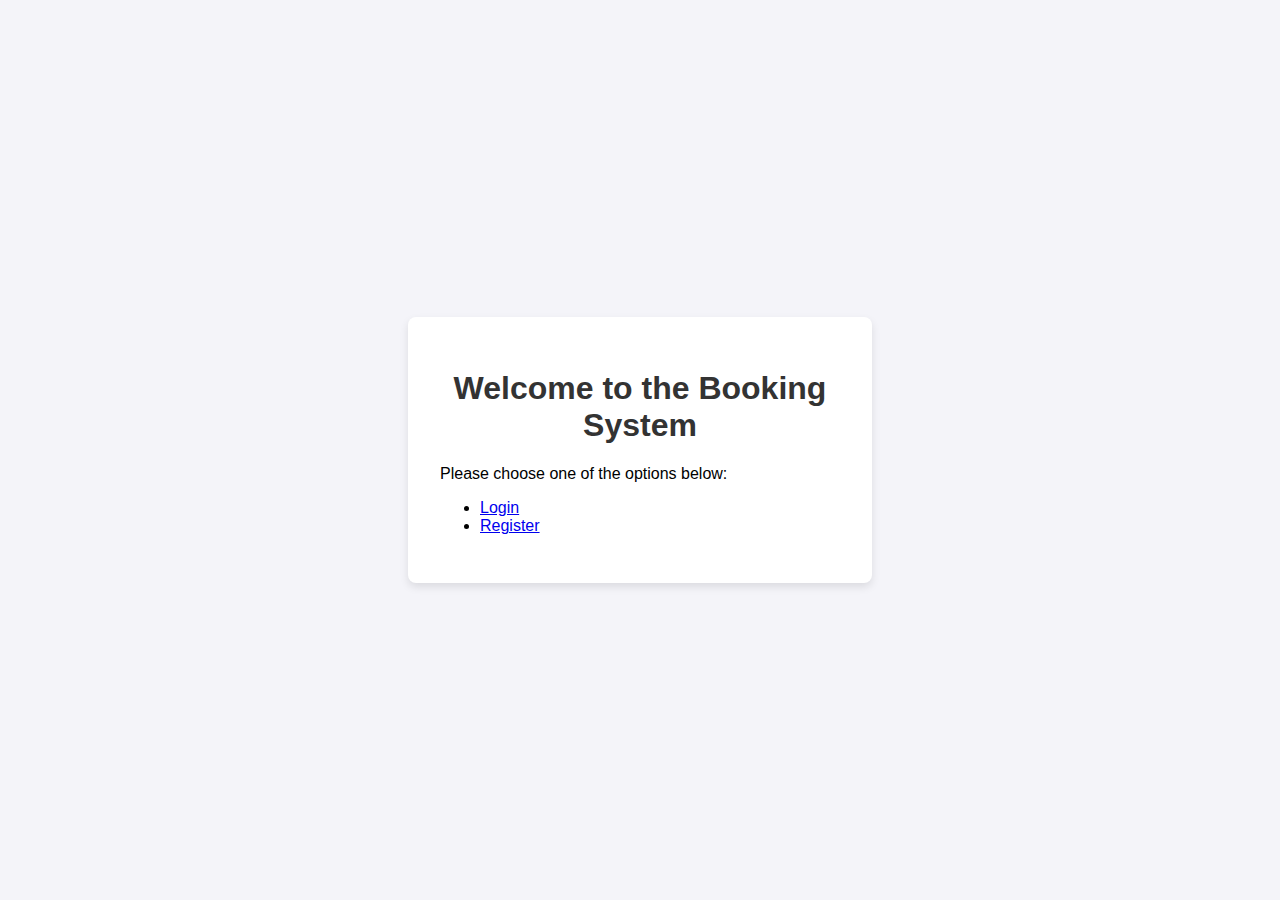
==== views/index.html @ 260b72ea "chore: project structure" ====
<!DOCTYPE html>
<html lang="en">
  <head>
    <meta charset="UTF-8" />
    <meta
      name="viewport"
      content="width=device-width, initial-scale=1.0" />
    <title>Home</title>
    <link
      rel="stylesheet"
      href="/static/styles.css" />
  </head>
  <body>
    <div class="container">
      <h1>Welcome to the Booking System</h1>
      <p>Please choose one of the options below:</p>
      <ul>
        <li><a href="/login">Login</a></li>
        <li><a href="/register">Register</a></li>
      </ul>
    </div>
  </body>
</html>
---- static/styles.css ----
body {
  font-family: Arial, sans-serif;
  background-color: #f4f4f9;
  display: flex;
  justify-content: center;
  align-items: center;
  height: 100vh;
  margin: 0;
}

.container {
  background-color: white;
  padding: 2rem;
  border-radius: 8px;
  box-shadow: 0 4px 8px rgba(0, 0, 0, 0.1);
  width: 100%;
  max-width: 400px;
}

h1 {
  text-align: center;
  color: #333;
}

label {
  font-weight: bold;
  color: #555;
  display: block;
  margin-bottom: 0.5rem;
}

input,
select {
  width: 100%;
  padding: 0.8rem;
  margin-bottom: 1rem;
  border: 1px solid #ccc;
  border-radius: 4px;
  box-sizing: border-box;
  font-size: 1rem;
}

button {
  width: 100%;
  background-color: #007bff;
  color: white;
  padding: 0.8rem;
  border: none;
  border-radius: 4px;
  font-size: 1rem;
  cursor: pointer;
}

button:hover {
  background-color: #0056b3;
}

.error {
  color: red;
  font-size: 0.9rem;
}

.success {
  color: green;
  font-size: 0.9rem;
}

/* Responsive design for mobile screens */
@media (max-width: 600px) {
  .container {
    padding: 1.5rem;
    width: 100%;
  }
}
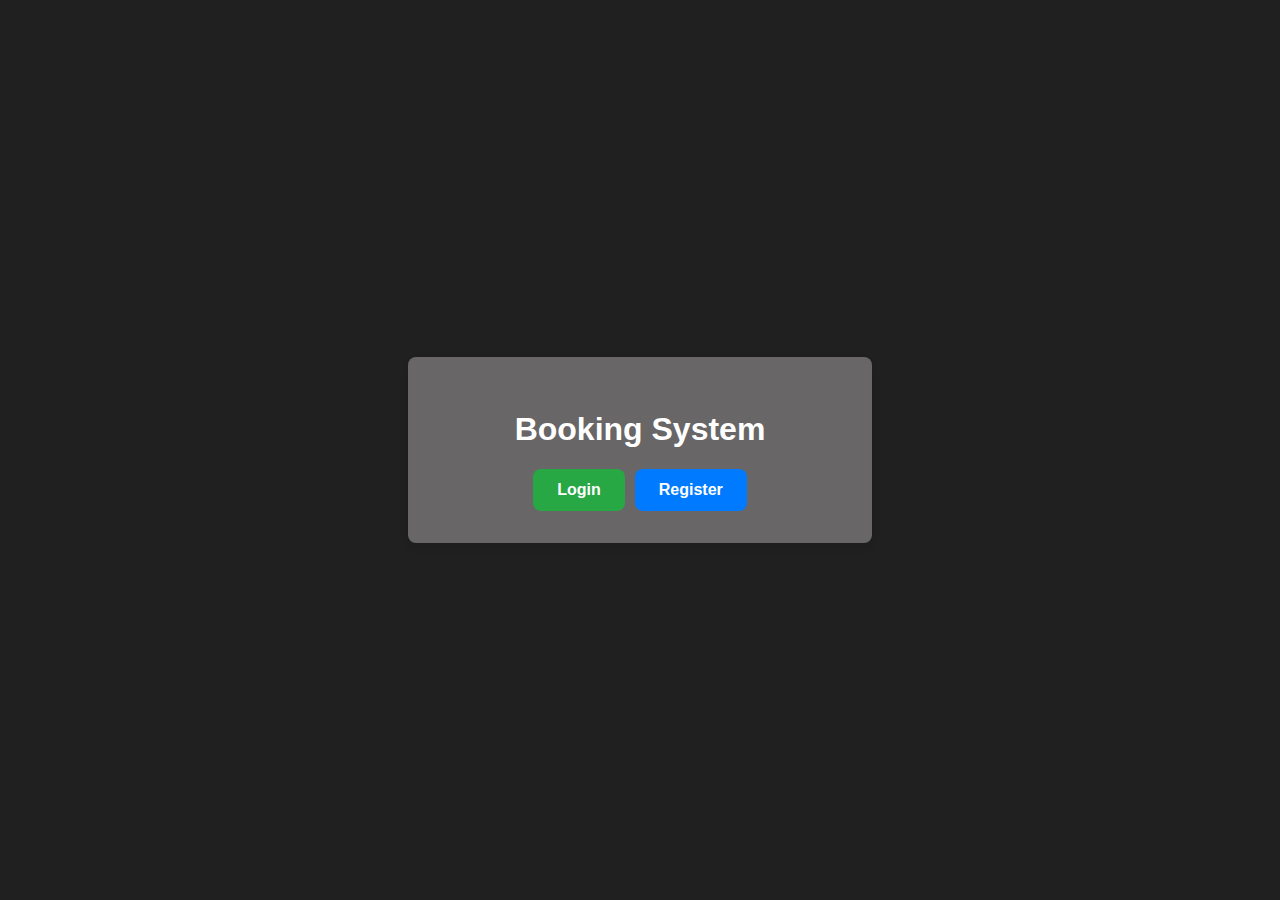
==== commit 43c103d4: "chore(client): change styles" ====
--- a/views/index.html
+++ b/views/index.html
@@ -12,12 +12,15 @@
   </head>
   <body>
     <div class="container">
-      <h1>Welcome to the Booking System</h1>
-      <p>Please choose one of the options below:</p>
-      <ul>
-        <li><a href="/login">Login</a></li>
-        <li><a href="/register">Register</a></li>
-      </ul>
+      <h1>Booking System</h1>
+      <div class="auth-buttons">
+        <a href="/login">Login</a>
+        <a
+          href="/register"
+          class="register"
+          >Register</a
+        >
+      </div>
     </div>
   </body>
 </html>
--- a/static/styles.css
+++ b/static/styles.css
@@ -1,6 +1,6 @@
 body {
   font-family: Arial, sans-serif;
-  background-color: #f4f4f9;
+  background-color: #202020;
   display: flex;
   justify-content: center;
   align-items: center;
@@ -9,7 +9,7 @@
 }
 
 .container {
-  background-color: white;
+  background-color: #686666;
   padding: 2rem;
   border-radius: 8px;
   box-shadow: 0 4px 8px rgba(0, 0, 0, 0.1);
@@ -19,7 +19,7 @@
 
 h1 {
   text-align: center;
-  color: #333;
+  color: #fff;
 }
 
 label {
@@ -42,7 +42,7 @@
 
 button {
   width: 100%;
-  background-color: #007bff;
+  background-color: #8baf28;
   color: white;
   padding: 0.8rem;
   border: none;
@@ -52,7 +52,7 @@
 }
 
 button:hover {
-  background-color: #0056b3;
+  background-color: #51641d;
 }
 
 .error {
@@ -65,7 +65,42 @@
   font-size: 0.9rem;
 }
 
-/* Responsive design for mobile screens */
+.auth-buttons {
+  display: flex;
+  justify-content: center;
+  gap: 10px;
+}
+
+.auth-buttons a {
+  display: inline-block;
+  padding: 12px 24px;
+  text-decoration: none;
+  color: #ffffff;
+  background-color: #28a745; /* Green for Login */
+  border-radius: 8px;
+  font-size: 16px;
+  font-weight: 600;
+  text-align: center;
+  transition: background-color 0.3s ease, transform 0.2s ease;
+}
+
+.auth-buttons a.register {
+  background-color: #007bff; /* Blue for Register */
+}
+
+.auth-buttons a:hover {
+  background-color: #218838; /* Darker green for hover */
+  transform: scale(1.05);
+}
+
+.auth-buttons a.register:hover {
+  background-color: #0056b3; /* Darker blue for hover */
+}
+
+.auth-buttons a:active {
+  transform: scale(1);
+}
+
 @media (max-width: 600px) {
   .container {
     padding: 1.5rem;
